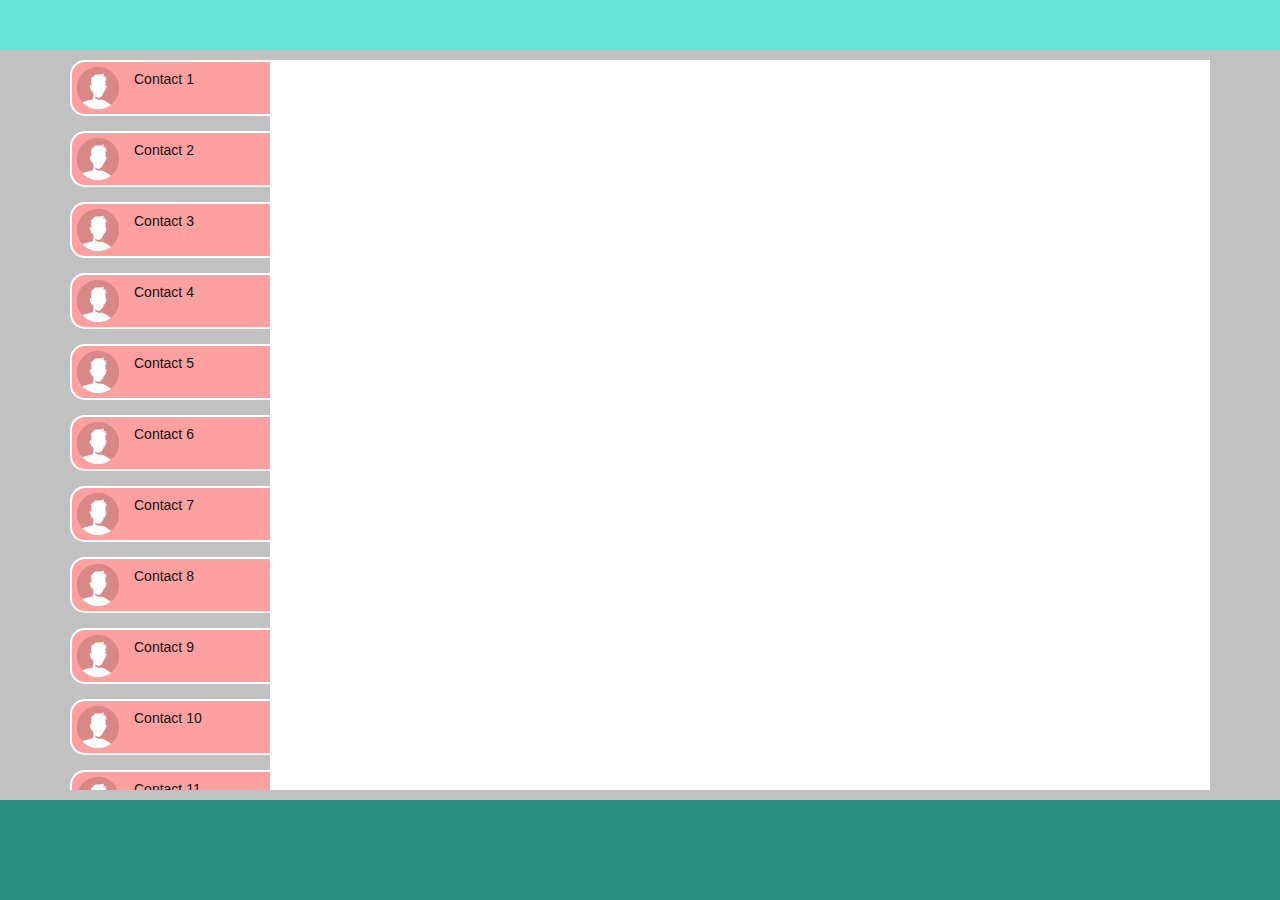
==== task_1/index.html @ a1fd6839 "add file" ====
<!DOCTYPE html>
<html lang="en">

<head>
	<meta charset="UTF-8">
	<meta http-equiv="X-UA-Compatible" content="IE=edge">
	<meta name="viewport" content="width=device-width, initial-scale=1.0">
	<link rel="stylesheet" href="style.css">
	<title>Chat Test</title>
</head>

<body>
	<div class="wrapper">
		<header class="header">
			<div class="header__container _container">
				<div class="header__body">
				</div>
			</div>
		</header>
		<div class="сhat">

			<div class="chat__container _container">
				<div class="chat__list">
					<div class="chat__contacts contact">
						<a href="#chat_01" class="contact__item">
							<div class="contact__image"><img src="img/islands-middle.png" alt="user"></div>
							<div class="contact__name">Contact 1</div>
						</a>
						<a href="#chat_02" class="contact__item">
							<div class="contact__image"><img src="img/islands-middle.png" alt="user"></div>
							<div class="contact__name">Contact 2</div>
						</a>
						<a href="#chat_03" class="contact__item">
							<div class="contact__image"><img src="img/islands-middle.png" alt="user"></div>
							<div class="contact__name">Contact 3</div>
						</a>
						<a href="#chat_04" class="contact__item">
							<div class="contact__image"><img src="img/islands-middle.png" alt="user"></div>
							<div class="contact__name">Contact 4</div>
						</a>
						<a href="#chat_05" class="contact__item">
							<div class="contact__image"><img src="img/islands-middle.png" alt="user"></div>
							<div class="contact__name">Contact 5</div>
						</a>
						<a href="#chat_06" class="contact__item">
							<div class="contact__image"><img src="img/islands-middle.png" alt="user"></div>
							<div class="contact__name">Contact 6</div>
						</a>
						<a href="#chat_07" class="contact__item">
							<div class="contact__image"><img src="img/islands-middle.png" alt="user"></div>
							<div class="contact__name">Contact 7</div>
						</a>
						<a href="#chat_08" class="contact__item">
							<div class="contact__image"><img src="img/islands-middle.png" alt="user"></div>
							<div class="contact__name">Contact 8</div>
						</a>
						<a href="#chat_09" class="contact__item">
							<div class="contact__image"><img src="img/islands-middle.png" alt="user"></div>
							<div class="contact__name">Contact 9</div>
						</a>
						<a href="#chat_010" class="contact__item">
							<div class="contact__image"><img src="img/islands-middle.png" alt="user"></div>
							<div class="contact__name">Contact 10</div>
						</a>
						<a href="#chat_011" class="contact__item">
							<div class="contact__image"><img src="img/islands-middle.png" alt="user"></div>
							<div class="contact__name">Contact 11</div>
						</a>
					</div>
				</div>
				<div class="chat__body">
					<div id="chat_01" class="chat__block chat__block_chat-1">
						<div class="chat__message chat__message_user-1"><span>Привет </span> </div>
						<div class="chat__message chat__message_user-2"><span>Привет =) </span> </div>
						<div class="chat__message chat__message_user-1"><span>Как дела? </span> </div>
						<div class="chat__message chat__message_user-2"><span>Да нормально </span> </div>
						<div class="chat__message chat__message_user-2"><span>А твои как? </span> </div>
						<div class="chat__message chat__message_user-1"><span>Тоже ничего =) </span> </div>
						<div class="chat__message chat__message_user-1"><span>Что бужешь делать? </span> </div>
						<div class="chat__message chat__message_user-2"><span>Дела свои </span> </div>
						<div class="chat__message chat__message_user-2"><span>А ты ? </span> </div>
						<div class="chat__message chat__message_user-1"><span>А я свои дела </span> </div>
						<div class="chat__message chat__message_user-1"><span>Как здорово! </span> </div>
						<div class="chat__message chat__message_user-2"><span>Да круто </span> </div>
						<div class="chat__message chat__message_user-2"><span> Много дел у меня Лорема очень моркови усилена в препаратах рыба текст кто поест?</span></div>
						<div class="chat__message chat__message_user-1"><span>И у меня много дел </span> </div>
						<div class="chat__message chat__message_user-2"><span>Давай пока </span> </div>
						<div class="chat__message chat__message_user-1"><span>ок, пока </span> </div>
					</div>
					<div id="chat_02" class="chat__block chat__block_chat-2">
						<div class="chat__message chat__message_user-1"><span>Привет </span> </div>
						<div class="chat__message chat__message_user-2"><span>Привет =) </span> </div>
						<div class="chat__message chat__message_user-1"><span>Как дела? </span> </div>
						<div class="chat__message chat__message_user-2"><span>Да нормально </span> </div>
						<div class="chat__message chat__message_user-2"><span>А твои как? </span> </div>
						<div class="chat__message chat__message_user-1"><span>Тоже ничего =) </span> </div>
						<div class="chat__message chat__message_user-1"><span>Что бужешь делать? </span> </div>
						<div class="chat__message chat__message_user-2"><span>Дела свои </span> </div>
						<div class="chat__message chat__message_user-2"><span>А ты ? </span> </div>
						<div class="chat__message chat__message_user-1"><span>А я свои дела </span> </div>
						<div class="chat__message chat__message_user-1"><span>Как здорово! </span> </div>
						<div class="chat__message chat__message_user-2"><span>Да круто </span> </div>
						<div class="chat__message chat__message_user-2"><span> Много дел у меня </span></div>
						<div class="chat__message chat__message_user-1"><span>И у меня много дел </span> </div>
						<div class="chat__message chat__message_user-2"><span>Давай пока </span> </div>
						<div class="chat__message chat__message_user-1"><span>ок, пока </span> </div>
					</div>
					<div id="chat_03" class="chat__block chat__block_chat-3">
						<div class="chat__message chat__message_user-1"><span>Привет </span> </div>
						<div class="chat__message chat__message_user-2"><span>Привет =) </span> </div>
						<div class="chat__message chat__message_user-1"><span>Как дела? </span> </div>
						<div class="chat__message chat__message_user-2"><span>Да нормально </span> </div>
						<div class="chat__message chat__message_user-2"><span>А твои как? </span> </div>
						<div class="chat__message chat__message_user-1"><span>Тоже ничего =) </span> </div>
						<div class="chat__message chat__message_user-1"><span>Что бужешь делать? </span> </div>
						<div class="chat__message chat__message_user-2"><span>Дела свои </span> </div>
						<div class="chat__message chat__message_user-2"><span>А ты ? </span> </div>
						<div class="chat__message chat__message_user-1"><span>А я свои дела </span> </div>
						<div class="chat__message chat__message_user-1"><span>Как здорово! </span> </div>
						<div class="chat__message chat__message_user-2"><span>Да круто </span> </div>
						<div class="chat__message chat__message_user-2"><span> Много дел у меня </span></div>
						<div class="chat__message chat__message_user-1"><span>И у меня много дел </span> </div>
						<div class="chat__message chat__message_user-2"><span>Давай пока </span> </div>
						<div class="chat__message chat__message_user-1"><span>ок, пока </span> </div>
					</div>
					<div id="chat_04" class="chat__block chat__block_chat-4">
						<div class="chat__message chat__message_user-1"><span>Привет </span> </div>
						<div class="chat__message chat__message_user-2"><span>Привет =) </span> </div>
						<div class="chat__message chat__message_user-1"><span>Как дела? </span> </div>
						<div class="chat__message chat__message_user-2"><span>Да нормально </span> </div>
						<div class="chat__message chat__message_user-2"><span>А твои как? </span> </div>
						<div class="chat__message chat__message_user-1"><span>Тоже ничего =) </span> </div>
						<div class="chat__message chat__message_user-1"><span>Что бужешь делать? </span> </div>
						<div class="chat__message chat__message_user-2"><span>Дела свои </span> </div>
						<div class="chat__message chat__message_user-2"><span>А ты ? </span> </div>
						<div class="chat__message chat__message_user-1"><span>А я свои дела </span> </div>
						<div class="chat__message chat__message_user-1"><span>Как здорово! </span> </div>
						<div class="chat__message chat__message_user-2"><span>Да круто </span> </div>
						<div class="chat__message chat__message_user-2"><span> Много дел у меня </span></div>
						<div class="chat__message chat__message_user-1"><span>И у меня много дел </span> </div>
						<div class="chat__message chat__message_user-2"><span>Давай пока </span> </div>
						<div class="chat__message chat__message_user-1"><span>ок, пока </span> </div>
					</div>
					<div id="chat_05" class="chat__block chat__block_chat-5">
						<div class="chat__message chat__message_user-1"><span>Привет </span> </div>
						<div class="chat__message chat__message_user-2"><span>Привет =) </span> </div>
						<div class="chat__message chat__message_user-1"><span>Как дела? </span> </div>
						<div class="chat__message chat__message_user-2"><span>Да нормально </span> </div>
						<div class="chat__message chat__message_user-2"><span>А твои как? </span> </div>
						<div class="chat__message chat__message_user-1"><span>Тоже ничего =) </span> </div>
						<div class="chat__message chat__message_user-1"><span>Что бужешь делать? </span> </div>
						<div class="chat__message chat__message_user-2"><span>Дела свои </span> </div>
						<div class="chat__message chat__message_user-2"><span>А ты ? </span> </div>
						<div class="chat__message chat__message_user-1"><span>А я свои дела </span> </div>
						<div class="chat__message chat__message_user-1"><span>Как здорово! </span> </div>
						<div class="chat__message chat__message_user-2"><span>Да круто </span> </div>
						<div class="chat__message chat__message_user-2"><span> Много дел у меня </span></div>
						<div class="chat__message chat__message_user-1"><span>И у меня много дел </span> </div>
						<div class="chat__message chat__message_user-2"><span>Давай пока </span> </div>
						<div class="chat__message chat__message_user-1"><span>ок, пока </span> </div>
					</div>
					<div id="chat_06" class="chat__block chat__block_chat-6">
						<div class="chat__message chat__message_user-1"><span>Привет </span> </div>
						<div class="chat__message chat__message_user-2"><span>Привет =) </span> </div>
						<div class="chat__message chat__message_user-1"><span>Как дела? </span> </div>
						<div class="chat__message chat__message_user-2"><span>Да нормально </span> </div>
						<div class="chat__message chat__message_user-2"><span>А твои как? </span> </div>
						<div class="chat__message chat__message_user-1"><span>Тоже ничего =) </span> </div>
						<div class="chat__message chat__message_user-1"><span>Что бужешь делать? </span> </div>
						<div class="chat__message chat__message_user-2"><span>Дела свои </span> </div>
						<div class="chat__message chat__message_user-2"><span>А ты ? </span> </div>
						<div class="chat__message chat__message_user-1"><span>А я свои дела </span> </div>
						<div class="chat__message chat__message_user-1"><span>Как здорово! </span> </div>
						<div class="chat__message chat__message_user-2"><span>Да круто </span> </div>
						<div class="chat__message chat__message_user-2"><span> Много дел у меня </span></div>
						<div class="chat__message chat__message_user-1"><span>И у меня много дел </span> </div>
						<div class="chat__message chat__message_user-2"><span>Давай пока </span> </div>
						<div class="chat__message chat__message_user-1"><span>ок, пока </span> </div>
					</div>
					<div id="chat_07" class="chat__block chat__block_chat-7">
						<div class="chat__message chat__message_user-1"><span>Привет </span> </div>
						<div class="chat__message chat__message_user-2"><span>Привет =) </span> </div>
						<div class="chat__message chat__message_user-1"><span>Как дела? </span> </div>
						<div class="chat__message chat__message_user-2"><span>Да нормально </span> </div>
						<div class="chat__message chat__message_user-2"><span>А твои как? </span> </div>
						<div class="chat__message chat__message_user-1"><span>Тоже ничего =) </span> </div>
						<div class="chat__message chat__message_user-1"><span>Что бужешь делать? </span> </div>
						<div class="chat__message chat__message_user-2"><span>Дела свои </span> </div>
						<div class="chat__message chat__message_user-2"><span>А ты ? </span> </div>
						<div class="chat__message chat__message_user-1"><span>А я свои дела </span> </div>
						<div class="chat__message chat__message_user-1"><span>Как здорово! </span> </div>
						<div class="chat__message chat__message_user-2"><span>Да круто </span> </div>
						<div class="chat__message chat__message_user-2"><span> Много дел у меня </span></div>
						<div class="chat__message chat__message_user-1"><span>И у меня много дел </span> </div>
						<div class="chat__message chat__message_user-2"><span>Давай пока </span> </div>
						<div class="chat__message chat__message_user-1"><span>ок, пока </span> </div>
					</div>
					<div id="chat_08" class="chat__block chat__block_chat-8">
						<div class="chat__message chat__message_user-1"><span>Привет </span> </div>
						<div class="chat__message chat__message_user-2"><span>Привет =) </span> </div>
						<div class="chat__message chat__message_user-1"><span>Как дела? </span> </div>
						<div class="chat__message chat__message_user-2"><span>Да нормально </span> </div>
						<div class="chat__message chat__message_user-2"><span>А твои как? </span> </div>
						<div class="chat__message chat__message_user-1"><span>Тоже ничего =) </span> </div>
						<div class="chat__message chat__message_user-1"><span>Что бужешь делать? </span> </div>
						<div class="chat__message chat__message_user-2"><span>Дела свои </span> </div>
						<div class="chat__message chat__message_user-2"><span>А ты ? </span> </div>
						<div class="chat__message chat__message_user-1"><span>А я свои дела </span> </div>
						<div class="chat__message chat__message_user-1"><span>Как здорово! </span> </div>
						<div class="chat__message chat__message_user-2"><span>Да круто </span> </div>
						<div class="chat__message chat__message_user-2"><span> Много дел у меня </span></div>
						<div class="chat__message chat__message_user-1"><span>И у меня много дел </span> </div>
						<div class="chat__message chat__message_user-2"><span>Давай пока </span> </div>
						<div class="chat__message chat__message_user-1"><span>ок, пока </span> </div>
					</div>
					<div id="chat_09" class="chat__block chat__block_chat-9">
						<div class="chat__message chat__message_user-1"><span>Привет </span> </div>
						<div class="chat__message chat__message_user-2"><span>Привет =) </span> </div>
						<div class="chat__message chat__message_user-1"><span>Как дела? </span> </div>
						<div class="chat__message chat__message_user-2"><span>Да нормально </span> </div>
						<div class="chat__message chat__message_user-2"><span>А твои как? </span> </div>
						<div class="chat__message chat__message_user-1"><span>Тоже ничего =) </span> </div>
						<div class="chat__message chat__message_user-1"><span>Что бужешь делать? </span> </div>
						<div class="chat__message chat__message_user-2"><span>Дела свои </span> </div>
						<div class="chat__message chat__message_user-2"><span>А ты ? </span> </div>
						<div class="chat__message chat__message_user-1"><span>А я свои дела </span> </div>
						<div class="chat__message chat__message_user-1"><span>Как здорово! </span> </div>
						<div class="chat__message chat__message_user-2"><span>Да круто </span> </div>
						<div class="chat__message chat__message_user-2"><span> Много дел у меня </span></div>
						<div class="chat__message chat__message_user-1"><span>И у меня много дел </span> </div>
						<div class="chat__message chat__message_user-2"><span>Давай пока </span> </div>
						<div class="chat__message chat__message_user-1"><span>ок, пока </span> </div>
					</div>
					<div id="chat_010" class="chat__block chat__block_chat-10">
						<div class="chat__message chat__message_user-1"><span>Привет </span> </div>
						<div class="chat__message chat__message_user-2"><span>Привет =) </span> </div>
						<div class="chat__message chat__message_user-1"><span>Как дела? </span> </div>
						<div class="chat__message chat__message_user-2"><span>Да нормально </span> </div>
						<div class="chat__message chat__message_user-2"><span>А твои как? </span> </div>
						<div class="chat__message chat__message_user-1"><span>Тоже ничего =) </span> </div>
						<div class="chat__message chat__message_user-1"><span>Что бужешь делать? </span> </div>
						<div class="chat__message chat__message_user-2"><span>Дела свои </span> </div>
						<div class="chat__message chat__message_user-2"><span>А ты ? </span> </div>
						<div class="chat__message chat__message_user-1"><span>А я свои дела </span> </div>
						<div class="chat__message chat__message_user-1"><span>Как здорово! </span> </div>
						<div class="chat__message chat__message_user-2"><span>Да круто </span> </div>
						<div class="chat__message chat__message_user-2"><span> Много дел у меня </span></div>
						<div class="chat__message chat__message_user-1"><span>И у меня много дел </span> </div>
						<div class="chat__message chat__message_user-2"><span>Давай пока </span> </div>
						<div class="chat__message chat__message_user-1"><span>ок, пока </span> </div>
					</div>
					<div id="chat_011" class="chat__block chat__block_chat-11">
						<div class="chat__message chat__message_user-1"><span>Привет </span> </div>
						<div class="chat__message chat__message_user-2"><span>Привет =) </span> </div>
						<div class="chat__message chat__message_user-1"><span>Как дела? </span> </div>
						<div class="chat__message chat__message_user-2"><span>Да нормально </span> </div>
						<div class="chat__message chat__message_user-2"><span>А твои как? </span> </div>
						<div class="chat__message chat__message_user-1"><span>Тоже ничего =) </span> </div>
						<div class="chat__message chat__message_user-1"><span>Что бужешь делать? </span> </div>
						<div class="chat__message chat__message_user-2"><span>Дела свои </span> </div>
						<div class="chat__message chat__message_user-2"><span>А ты ? </span> </div>
						<div class="chat__message chat__message_user-1"><span>А я свои дела </span> </div>
						<div class="chat__message chat__message_user-1"><span>Как здорово! </span> </div>
						<div class="chat__message chat__message_user-2"><span>Да круто </span> </div>
						<div class="chat__message chat__message_user-2"><span> Много дел у меня </span></div>
						<div class="chat__message chat__message_user-1"><span>И у меня много дел </span> </div>
						<div class="chat__message chat__message_user-2"><span>Давай пока </span> </div>
						<div class="chat__message chat__message_user-1"><span>ок, пока </span> </div>
					</div>
				</div>
			</div>
		</div>
		<footer class="footer">
			<div class="footer__container _container">
				<div class="footer__body"></div>
			</div>
		</footer>
	</div>
<script src="/main.js"></script>
</body>

</html>
---- task_1/style.css ----
/* null style =========================================*/

* {
	padding: 0px;
	margin: 0px;
	border: 0px;
}
*,
*:before,
*:after {
	-moz-box-sizing: border-box;
	-webkit-box-sizing: border-box;
	box-sizing: border-box;
}
:focus,
:active {

}
a:focus,
a:active {
	
}
aside,
nav,
footer,
header,
section {
	display: block;
}
html {
	font-size: 14px;
}
html,
body {
	height: 100%;
	min-width: 320px;
	max-width: 1440px;
}
body {
	line-height: 1;
	font-family:Roboto,Helvetica, sans-serif;
	text-rendering: optimizeLegibility;
	-ms-text-size-adjust: 100%;
	-moz-text-size-adjust: 100%;
	-webkit-text-size-adjust: 100%;
}
input,
button,
textarea {
	font-family:Roboto,Helvetica, sans-serif;
	font-size: inherit;
}
input::-ms-clear {
	display: none;
}
button {
	cursor: pointer;
	background-color: inherit;
}
button::-moz-focus-inner {
	padding: 0;
	border: 0;
}
a,
a:visited {
	text-decoration: none;
}
a:hover {
	text-decoration: none;
}
li { list-style-type: none;}
ul li {
	list-style: none;
}
img {
	vertical-align: top;
}
h1,
h2,
h3,
h4,
h5,
h6 {
	font-weight: inherit;
	font-size: inherit;
}
/* -webkit-overflow-scrolling: touch; */
/* animation-play-state: paused !important; */


@import url(https://fonts.googleapis.com/css?family=Roboto:regular,700&display=swap&subset=cyrillic-ext);

/* main style =============================================================*/

body {

}

._container {
	max-width: 1170px;
	margin: 0 auto;
   padding: 0px 15px ;
}
.wrapper {
	width: 100%;
	height: 100vh;
	/* overflow: hidden; */
	justify-content: space-between;
	display: flex;
	flex-direction: column;
}
.header {
	min-height: 50px;
	background-color: #65e4d7;

}

 .header__container {
	}

.header__body {
	min-height: 50px;

	}



.сhat {
	flex: 1 1 100%;
   overflow: hidden;
	background-color: #c1c1c1;
	padding: 10px 0;
}
.chat__container {
	display: flex;
   height: 100%;
}

.chat__list {
	overflow-y: scroll;
	flex: 0 0 200px;
	height: 100%;
	
}
.chat__list::-webkit-scrollbar,.chat__body::-webkit-scrollbar {
	width: 0;
}
.chat__contacts {
	}

.chat__body{
	flex: 1 1 100%;
	background-color: #fff;
	overflow-y: scroll;
	}

.chat__block{
	position: relative;
	display: none;
	color: #121212;
	padding: 10px;
	
	}


.chat__block:target{
		display: block;
	}

	 .chat__block_chat-1 {
		background-color: #fff;
	}
	.chat__block_chat-2 {
		background-color: rgb(120, 169, 128);
	}
	.chat__block_chat-3 {
		background-color: rgb(173, 194, 248);
	}
	.chat__block_chat-4 {
		background-color: rgb(226, 178, 205);
	}
	.chat__block_chat-5 {
		background-color: rgb(255, 250, 174);
	}
	.chat__block_chat-6 {
		background-color: rgb(238, 151, 255);
	}
	.chat__block_chat-7 {
		background-color: rgb(153, 255, 94);
	}
	.chat__block_chat-8 {
		background-color: rgb(191, 191, 191);
	}
	.chat__block_chat-9 {
		background-color: rgb(87, 39, 39);
	}
	.chat__block_chat-10 {
		background-color: rgb(255, 151, 102);
	}
	.chat__block_chat-11 {
		background-color: rgb(146, 255, 231);
	}






	.chat__message span {
		display: inline-block;
		font-size: 18px;
		line-height: 20px;
		padding: 10px 25px;
		background-color: #ceedea;
		border-radius: 18px 18px 18px 18px;
	}
	.chat__message {
		position: relative;
		margin:18px 8px;
     
	}
	 .chat__message_user-1{
      text-align: right;
		
	 }

	 .chat__message_user-2 {
		
		}

		.chat__message_user-1 span{
			border-radius: 18px 18px 0px 18px;
		}
		.chat__message_user-2 span{
			border-radius: 18px 18px 18px 0px ;
		}
		.chat__message_user-1 span::after {
			content: "";
       position: absolute;
		 width: 15px;
		 height: 15px;
		 bottom: 0;
		 right: -10px;
		  border: 10px solid transparent; border-bottom: 10px solid #ceedea; border-left:10px solid #ceedea;
		}
		.chat__message_user-2 span::after {
			content: "";
       position: absolute;
		 width: 15px;
		 height: 15px;
		 bottom: 0;
		 left: -10px;
		  border: 10px solid transparent; border-bottom: 10px solid #ceedea; border-right:10px solid #ceedea;
		}





.contact__item{
	display: flex;
	padding: 5px;
	background-color: #ffa0a0;
	border-top: 2px solid #fff;
	border-bottom: 2px solid #fff;
	border-left: 2px solid #fff;
	border-radius: 15px 0px 0px 15px;
	transition: all 0.3s ease 0s;

	}
	.contact__item:hover{
		box-shadow: inset 1px 1px 10px 10px rgba(255, 255, 255, 0.487);
	}
.contact__item:not(:last-child){
	margin-bottom: 15px;
}
.contact__image {
	margin-right: 10px;
	}

.contact__name{
	color: #121212;

	margin: 5px;
	}

.footer {
	
	min-height: 100px;
	background-color: #2b8f85;
}

.footer__container {
	}

.footer__body{

	
	}
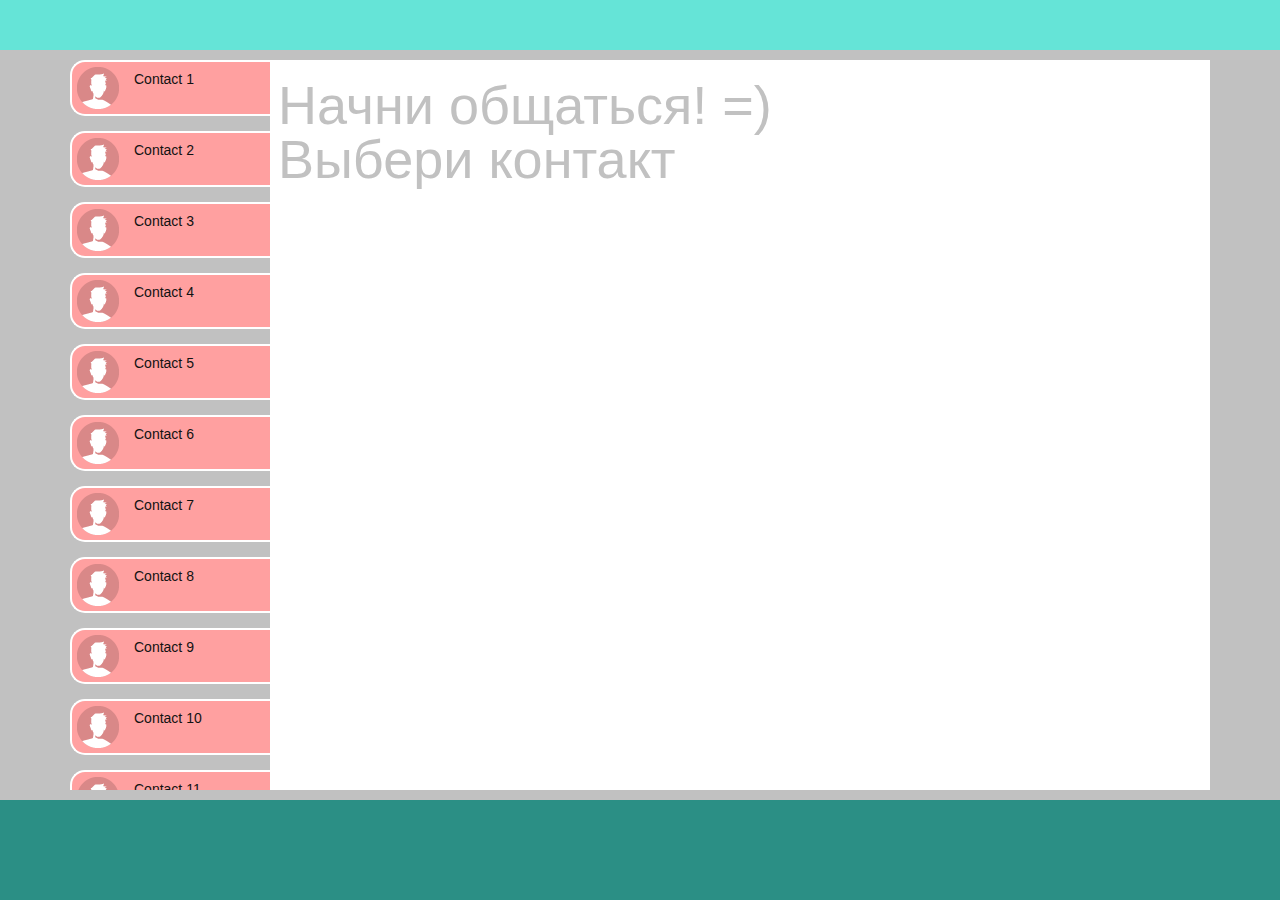
==== commit c7d3d63f: "change file" ====
--- a/task_1/index.html
+++ b/task_1/index.html
@@ -69,6 +69,10 @@
 					</div>
 				</div>
 				<div class="chat__body">
+					<div id="chat_none" class="chat__none">
+						<div class="chat__message ">Начни общаться! =)<br>Выбери контакт </div>
+						
+					</div>
 					<div id="chat_01" class="chat__block chat__block_chat-1">
 						<div class="chat__message chat__message_user-1"><span>Привет </span> </div>
 						<div class="chat__message chat__message_user-2"><span>Привет =) </span> </div>
@@ -276,7 +280,7 @@
 			</div>
 		</footer>
 	</div>
-<script src="/main.js"></script>
+
 </body>
 
 </html>--- a/task_1/style.css
+++ b/task_1/style.css
@@ -150,12 +150,21 @@
 	}
 
 .chat__body{
+	position: relative;
 	flex: 1 1 100%;
 	background-color: #fff;
 	overflow-y: scroll;
 	}
-
+.chat__none{
+	position: absolute;
+	width: 100%;height: 100%;
+	top: 0;
+	left: 0;
+	color: #c1c1c1;
+	font-size: 54px;
+}
 .chat__block{
+	border: #fff solid 2px;
 	position: relative;
 	display: none;
 	color: #121212;
